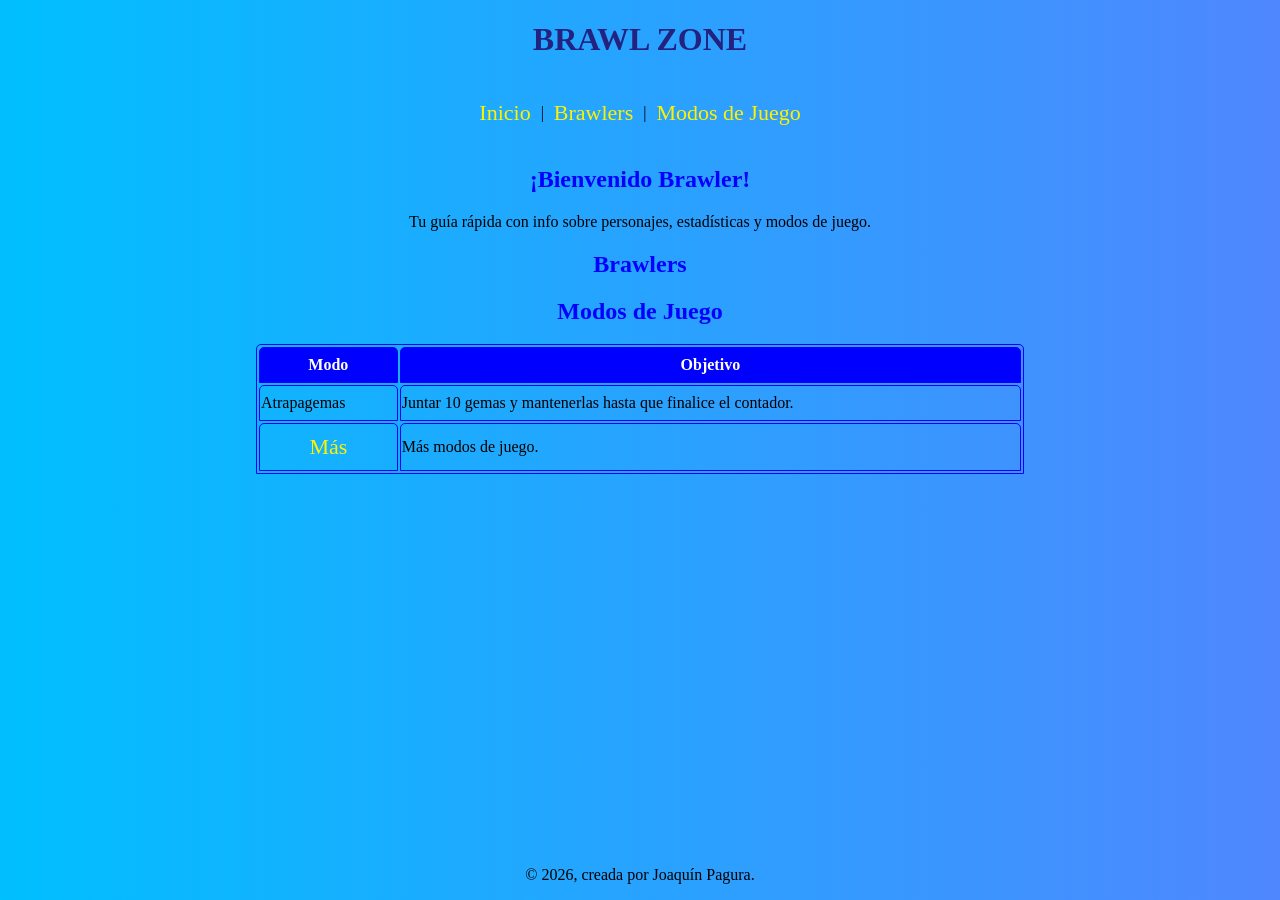
==== index.html @ e1f4f6a1 "Add files via upload" ====
<!DOCTYPE html>
<html lang="es">
<head>
    <meta charset="UTF-8">
    <title>Brawl Zone - Fansite</title>
    <link rel="stylesheet" href="style.css">
</head>
<body class="modojuego">

    <header>
        <h1>BRAWL ZONE</h1>
        <nav>
            <a href="index.html">Inicio</a> |
            <a href="Cards.html">Brawlers</a> |
            <a href="modos.html">Modos de Juego</a>
        </nav>
    </header>
 <main>   <section id="inicio">
        <h2>¡Bienvenido Brawler!</h2>
        <p>Tu guía rápida con info sobre personajes, estadísticas y modos de juego.</p>
    </section>

    <section id="brawlers">
        <div class="home"><h2>Brawlers</h2>
        </div>
    </section>

    <section id="modos">
        <h2>Modos de Juego</h2>
        <table class="Tablaprincipal">
            <tr>
                <th>Modo</th>
                <th>Objetivo</th>
            </tr>
            <tr>
                <td>Atrapagemas</td>
                <td>Juntar 10 gemas y mantenerlas hasta que finalice el contador.</td>
            </tr>
             <tr>
                <td><a href="modos.html">Más</a></td>
                <td>Más modos de juego.</td>
            </tr>
        </table>
    </section></main>

    <footer>
        <p>&copy; 2026, creada por Joaquín Pagura.</p>
    </footer>

</body>
</html>
---- style.css ----
body {
    background-image: linear-gradient(to right, #00bfff, #4f87ff);
    width: 80vw;
    margin: auto;
}

h1 {
    color: rgb(35, 34, 127);
    text-align: center;
}

hr {
    background-color: black;
}

h2 {
    color: blue;
    text-align: center;
}

li {
    color: red;
    list-style: none;
}

a {
    display: flex;
    justify-content: center;
    text-decoration: none;
    color: rgb(255, 242, 0);
    font-size: 22px;
}

.home li ul {
    display: none;
    transition: all 0.5s ease;
}

table,
td,
th {
    line-height: 2;
    border: solid 1px blue;
    border-radius: 5px 5px 0 0;

}

th {
    background-color: blue;
    color: white;
}

tr:hover {
    background-color: rgb(0, 137, 183);
    color: white;
}

table {
    margin: auto auto;
    width: 60vw;
}

nav {
    display: flex;
    justify-content: center;
    align-items: center;
    gap: 10px;
    padding: 20px;
}

img {
    width: 100%;
    height: 300px;
}

.padre {
    display: flex;
    justify-content: center;
    align-items: center;
    flex-wrap: wrap;
    gap: 20px;
}

.hijo {
    padding: 15px 15px 0;
    border-radius: 25px;
    width: 300px;
    height: 500px;
    box-shadow: 0 0 10px blue;
    background-color: blue;
}

.texto {
    height: 150px;
    display: flex;
    color: white;
    text-align: center;
    flex-direction: column;
}

.texto p {
    flex-grow: 1;
}

p {
    text-align: center;
}

.mitico {
    background-color: red;
    box-shadow: 0 0 10px red;
}

.epico {
    background-color: purple;
    box-shadow: 0 0 10px purple;
}

.inicial {
    background-color: rgb(0, 137, 183);
    box-shadow: 0 0 10px rgb(0, 163, 218);
}

.especial {
    background-color: rgb(78, 203, 0);
    box-shadow: 0 0 10px rgb(78, 203, 0);
}

a:hover {
    transition: all 0.5s ease;
    color: rgb(0, 0, 0);
    border-radius: 50px;
    background-color: seashell;
}

.descripcion {
    display: flex;
    justify-content: center;
    align-items: center;
    flex-direction: column;
}

footer {
    text-align: center;
}

.modojuego {
    display: grid;
    height: 100vh;
    grid-template-rows: max-content 1fr max-content;
}

.mas {
    display: flex;
    flex-direction: column;
    justify-content: center;
    align-items: center;
}
h3{
    color: white;
    font-size: 100px;
}
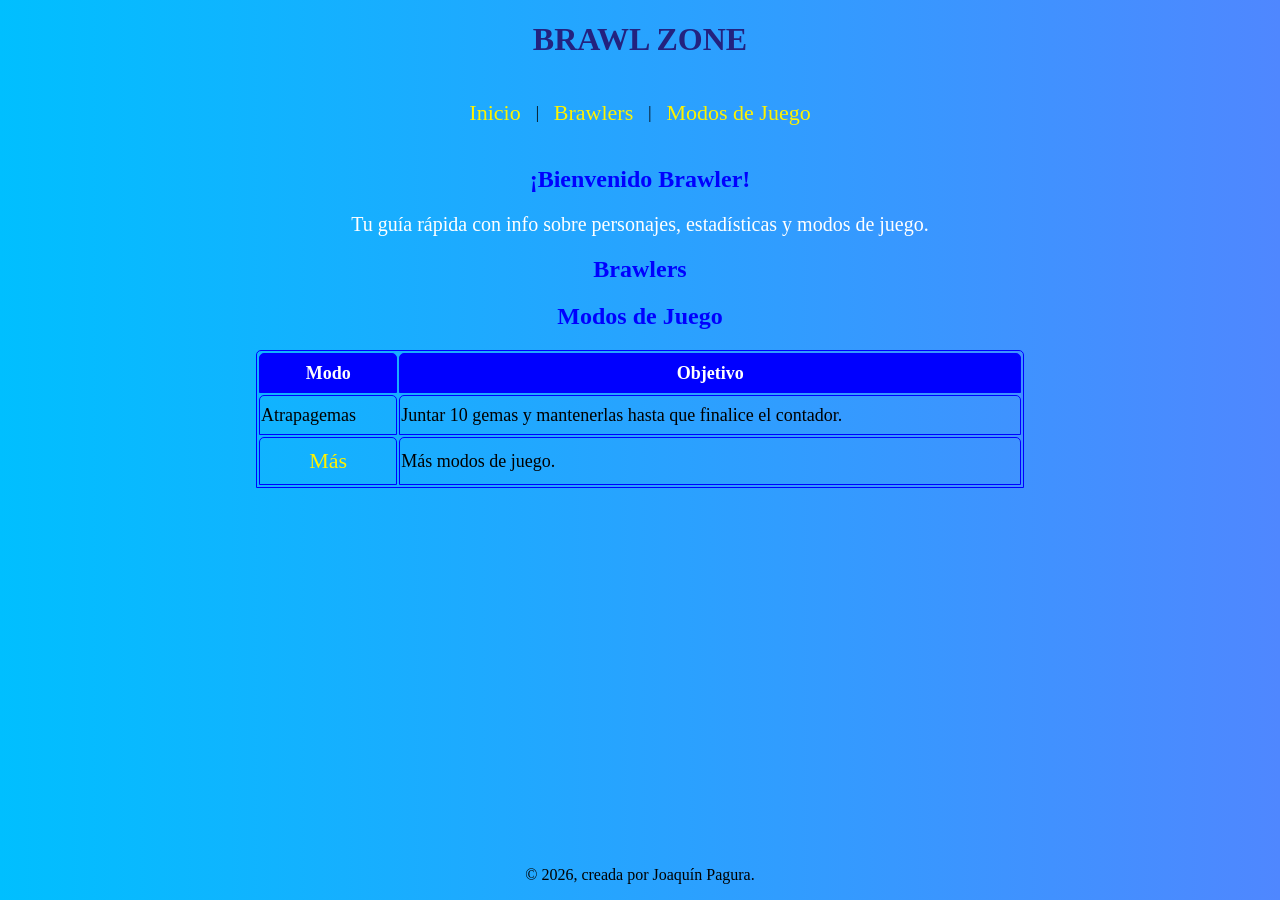
==== commit dcdf4b52: "Add files via upload" ====
--- a/index.html
+++ b/index.html
@@ -17,7 +17,7 @@
     </header>
  <main>   <section id="inicio">
         <h2>¡Bienvenido Brawler!</h2>
-        <p>Tu guía rápida con info sobre personajes, estadísticas y modos de juego.</p>
+        <p class="intro">Tu guía rápida con info sobre personajes, estadísticas y modos de juego.</p>
     </section>
 
     <section id="brawlers">
@@ -28,17 +28,17 @@
     <section id="modos">
         <h2>Modos de Juego</h2>
         <table class="Tablaprincipal">
-            <tr>
+            <thead>
                 <th>Modo</th>
                 <th>Objetivo</th>
-            </tr>
+            </thead>
             <tr>
-                <td>Atrapagemas</td>
-                <td>Juntar 10 gemas y mantenerlas hasta que finalice el contador.</td>
+                <td data-cell="modo">Atrapagemas</td>
+                <td data-cell="objetivo">Juntar 10 gemas y mantenerlas hasta que finalice el contador.</td>
             </tr>
              <tr>
-                <td><a href="modos.html">Más</a></td>
-                <td>Más modos de juego.</td>
+                <td data-cell="modo"><a href="modos.html">Más</a></td>
+                <td data-cell="objetivo">Más modos de juego.</td>
             </tr>
         </table>
     </section></main>
--- a/style.css
+++ b/style.css
@@ -58,13 +58,14 @@
 table {
     margin: auto auto;
     width: 60vw;
+    font-size: 18px;
 }
 
 nav {
     display: flex;
     justify-content: center;
     align-items: center;
-    gap: 10px;
+    gap: 15px;
     padding: 20px;
 }
 
@@ -86,7 +87,6 @@
     border-radius: 25px;
     width: 300px;
     height: 500px;
-    box-shadow: 0 0 10px blue;
     background-color: blue;
 }
 
@@ -131,6 +131,7 @@
     color: rgb(0, 0, 0);
     border-radius: 50px;
     background-color: seashell;
+    padding: 10px;
 }
 
 .descripcion {
@@ -159,4 +160,35 @@
 h3{
     color: white;
     font-size: 100px;
-}+}
+.tamanoima{
+    width: 80px;
+    height: 80px;
+}
+@media (max-width: 768px) {
+ thead {
+    display: none;
+} 
+td{
+    display: block;
+
+}
+td:before {
+    content: attr(data-cell);
+    font-weight: bold;
+    display: block;
+    background-color: blue;
+    color: white;
+    border-radius: 5%;
+    text-align: center;
+}
+} 
+.intro{
+    text-align: center;
+    font-size: 20px;
+    color: white;
+}
+.hijo:hover .imagen, .hijo:hover .texto {
+    transform: translateY(-60px);
+    transition: all 0.5s ease;
+}
